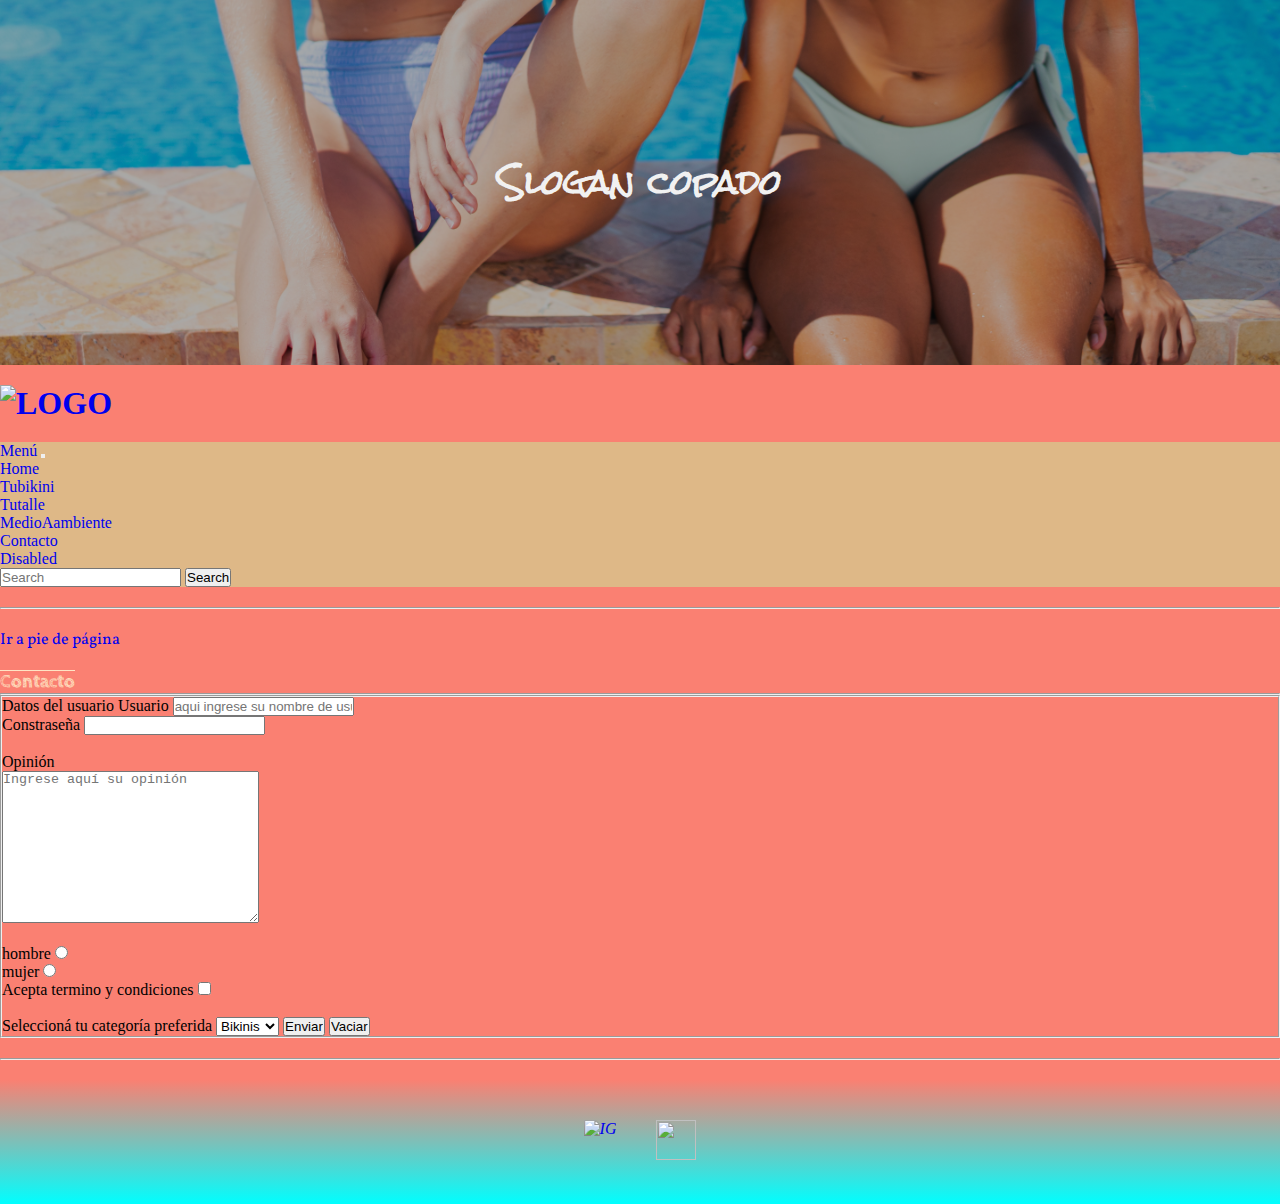
==== Pages/Contacto.html @ 46dc98f1 "first commit" ====
<!DOCTYPE html>
<html lang="en">
    <head>
        <meta charset="UTF-8">
        <meta http-equiv="X-UA-Compatible" content="IE=edge">
        <meta name="viewport" content="width=device-width, initial-scale=1.0">
        <link href="https://cdn.jsdelivr.net/npm/bootstrap@5.1.0/dist/css/bootstrap.min.css" rel="stylesheet" integrity="sha384-KyZXEAg3QhqLMpG8r+8fhAXLRk2vvoC2f3B09zVXn8CA5QIVfZOJ3BCsw2P0p/We" crossorigin="anonymous">
        <link rel="stylesheet" href="../css/style.css">
        <link href="https://fonts.googleapis.com/css2?family=Josefin+Sans:wght@300&family=Kanit:wght@700&family=Lobster&family=Vollkorn:ital@1&family=Rock+Salt&family=Cabin+Sketch:wght@700&display=swap" rel="stylesheet">
        <title>TuraBikinisWeb</title>
    </head>
<body>
    <header class="banner">
        <h1>Slogan copado</h1>
    </header>
    <h1> <a href="../Index.html"><img src="../img/Logo.png" alt="LOGO" width="120" height="120"></a></h1>
  <!--COMIENZA LA NAVBAR CON BOOTSTRAP-->
    <div class="container-fluid">
        <nav class="navbar navbar-expand-lg navbar-dark bg-tura">
            <div class="container-fluid">
              <a class="navbar-brand" href="#">Menú</a>
              <button class="navbar-toggler" type="button" data-bs-toggle="collapse" data-bs-target="#navbarSupportedContent" aria-controls="navbarSupportedContent" aria-expanded="false" aria-label="Toggle navigation">
                <span class="navbar-toggler-icon"></span>
              </button>
              <div class="collapse navbar-collapse" id="navbarSupportedContent">
                <ul class="navbar-nav me-auto mb-2 mb-lg-0">
                  <li class="nav-item">
                    <a class="nav-link active" aria-current="page" href="../Index.html">Home</a>
                  </li>
                </li>
                <li class="nav-item dropdown">
                  <a class="nav-link dropdown-toggle" href="Pages/Tubikini.html" id="navbarDropdown" role="button" data-bs-toggle="dropdown" aria-expanded="false">
                    Tubikini
                  </a>
                  <ul class="dropdown-menu" aria-labelledby="navbarDropdown">
                    <li><a class="dropdown-item" href="../Pages/Tubikini.html">Bikinis</a></li> 
                    <li><a class="dropdown-item" href="#">Bombachas</a></li> <!--COMPLETAR CON RUTA DE PÁGINA EN "#"(CUANDO LO CREE)-->
                    <li><hr class="dropdown-divider"></li>
                    <li><a class="dropdown-item" href="#">Tops</a></li> <!--COMPLETAR CON RUTA DE PÁGINA EN "#"(CUANDO LO CREE)-->
                  </ul>
                    <li class="nav-item">
                        <a class="nav-link" href="../Pages/Tutalle.html">Tutalle</a>
                      </li>
                      <li class="nav-item">
                        <a class="nav-link" href="../Pages/Medioambiente.html">MedioAambiente</a>
                      </li>
                      <li class="nav-item">
                        <a class="nav-link" href="../Pages/Contacto.html">Contacto</a>
                      </li>
                  </li>
                  <li class="nav-item">
                    <a class="nav-link disabled" href="#" tabindex="-1" aria-disabled="true">Disabled</a>
                  </li>
                </ul>
                <form class="d-flex">
                  <input class="form-control me-2" type="search" placeholder="Search" aria-label="Search">
                  <button class="btn btn-outline-success" type="submit">Search</button>
                </form>
              </div>
            </div>
          </nav>

    </div>
    <!--TERMINA LA NAVBAR CON BOOTSTRAP-->
    <hr>
    <div class="botonfin">
      <a class=botonfin__texto href="#footer"> Ir a pie de página</a>
    </div>
    <main>
        <h3>Contacto</h3>
    <hr>
    <section>
        <form action="">
            <fieldset>
                <leyend>Datos del usuario</leyend>
            <label for="usuario">Usuario</label> <input type="text" name="usuario" placeholder="aqui ingrese su nombre de usuario">
            <br>
            <label for="contraseña">Constraseña</label> <input type="password" name="ingrese su contraseña">
            <br>
            <br>
            <label for="areadetexto">Opinión</label>
            <br>
            <textarea name="areadetexto" id="" cols="30" rows="10" placeholder="Ingrese aquí su opinión"></textarea>
            <br>
            <br>
            <label for="masculino">hombre</label>
            <input type="radio" name="sexo" value="hombre" id="masculino">
            <br>
            <label for="femenino">mujer</label>
            <input type="radio" name="sexo" value="mujer" id="femenino">
            <br>
            <label for="acepta terminos y condiciones">Acepta termino y condiciones</label>
            <input type="checkbox" name="acepta terminos y condiciones" value="1"/>
            <br>
            <br>
            <label for="categorias">Seleccioná tu categoría preferida</label>
                <select name="categorias" id="">
                    <option value="F">Bikinis</option>
                    <option value="V">Tops</option>
                    <option value="C">Calzas </option>
            </select>
            <input type="submit" value="Enviar">
            <input type="reset" value="Vaciar">
        </fieldset>
        </form>
    </section>
</main>
<hr>
<footer id="footer">
    <div class="pie">
        <i class="fa-ig"><a href="https://instagram.com/"><img src="../img/instagram.png" alt="IG"width="40" height="40"></a></i>
        <i class="fa-fb"><a href="https://www.facebook.com/"><img src="../img/facebook.png" alt="" width="40" height="40"></a></i>    
    </div>
</footer>
<script src="https://cdn.jsdelivr.net/npm/bootstrap@5.1.0/dist/js/bootstrap.bundle.min.js" integrity="sha384-U1DAWAznBHeqEIlVSCgzq+c9gqGAJn5c/t99JyeKa9xxaYpSvHU5awsuZVVFIhvj" crossorigin="anonymous"></script>
</body>
</html>
---- css/style.css ----
* {
    margin: 0;
	padding: 0;
    text-decoration: none;
	}
            @media only screen and (max-width:600px){
                body{
                    display: grid;
                    height: 2000px;
                    grid-template-rows: 20% 15% auto 7%;
                    grid-template-areas:"header"
                                    "menu"
                                    "producto"
                                    "pie";
                    background-color:aqua; 
                    gap: 20px                         
                
            }
                .banner{
                    background-blend-mode:soft-light ;
                    background-size: cover;
                    background-position: center;
                    box-sizing: border-box;
                }
                #footer {
                    background-image:linear-gradient(aqua,salmon);
            }

        }
            @media only screen and (min-width:600px){
                body{
                    display: grid;
                    grid-template-areas:"header header"
                                        "menu menu"
                                        "producto aside"
                                        "pie pie";
                    grid-template-columns: 50% 50%;
                    grid-template-rows: 20% 15% auto 7%;                    
                    background-color: blueviolet;
                    gap: 20px
                }
                .banner{
                    display: grid;
                    grid-area: header;
                    background-blend-mode:soft-light ;
                    background-size: cover;
                    background-position: center;
                    box-sizing: border-box;
                }
                .menu{
                    display: grid;
                    grid-area: menu;
                }
                article{
                    display: grid;
                    grid-area: producto;
                }
                aside{
                    display: grid;
                    grid-area: aside;
                }
                footer{
                    background-image: linear-gradient(blueviolet,silver);
                    display: grid;
                    grid-area: pie;
                }
                h3 {
                    color:darkgray;
                }
        }
            @media only screen and (min-width:1024px){   
                body{
                    display: flex;
                    flex-direction: column;
                    grid-template-columns: 50% 20% auto;
                    grid-template-rows: 20% 15% auto 7%;
                    grid-template-areas:"header header header"
                                "menu menu menu"
                                "section section aside"
                                "pie pie pie";
                    background-color:salmon;
                    gap:20px
                }
                p {
                    color:black;
                    font-family: 'rock salt';
                }
                .menu {
                    display: flex;
                    flex-direction: row;
                    justify-content: flex-end;
                    background-color:rgba(0,0,0,.3);
                    background-blend-mode:soft-light;
                    position: sticky;
                    top: 20px;
                }
                .main{
                    display: flex;
                    flex: 1;
                    gap: 10px;
                }
                h3{
                    color: bisque;
                }
                .pie {
                    display: flex;
                    flex-direction: row;
                    justify-content: center;
                    padding: 20px;
                    background-image: linear-gradient(salmon,aqua);
                }
                .carousel-inner .item img { width: 640px; height: 360px; }
            }
                .banner{
                    width: 100%;
                    padding: 9rem 0rem;
                    text-align: center;
                    background: url(../Img/Banner.jpg);
                    background-color: rgba(0,0,0,.3);
                    background-blend-mode: soft-light;
                    background-size: cover;
                    background-position: center;
                }
                .banner h1{
                    color: #f1f1f1;
                    font-family: 'Rock Salt';
                }
                .barranav {
                    text-decoration: none;
                    display: inline-block;
                    font-family:'lobster';
                }
                .barranav a{
                    background: #fff;
                    background: #ccc;
                    background: linear-gradient(silver,rgb(255, 215, 105));
                    -webkit-text-fill-color: 
                    transparent;
                    -webkit-background-clip: text;
                }
                .barranav a : {
                    transform: translate(90)
                }
                ul ul {
                    position:absolute;
                    display: none;
                }
                article, aside{
                    border-color: pink;
                }
                h3 {
                    font-family: 'Cabin Sketch';
                    text-decoration: overline;
                }
                .Talles {
                    background-image: url(../Img/Talles.jfif);
                    height: 100%;
                    color:black;
                    font-family: 'vollkorn';
                    align-items: ;
                }
                table{
                    margin-top: 10%;
                    height: 100;
                    display: flex;
                    justify-content: center;
                    border: 10px solid black;
                }
                table tr{
                    color: black;
                    font-size:250%;
                }
                .pie {
                    display: flex;
                    flex-direction: row;
                    justify-content: center;
                    padding: 20px;
                }
                .pie i{
                    padding: 20px;
                }
                .listalles {
                    list-style-position:inside;
                    list-style-type: upper-latin;
                    font-family:'Rock Salt';
                }
                .botonfin{
                        transition: all 2s;
                }
                .botonfin:hover{
                    background-color: crimson;
                }
                .botonfin .botonfin__texto {
                    font-family: 'vollkorn';
                }
                .barranav:hover {
                    transform: skew(20deg)
                 
                }
                .navbar{
                    background-color:burlywood;
                }
                .carousel-inner .item img { width: 640px; height: 360px; }
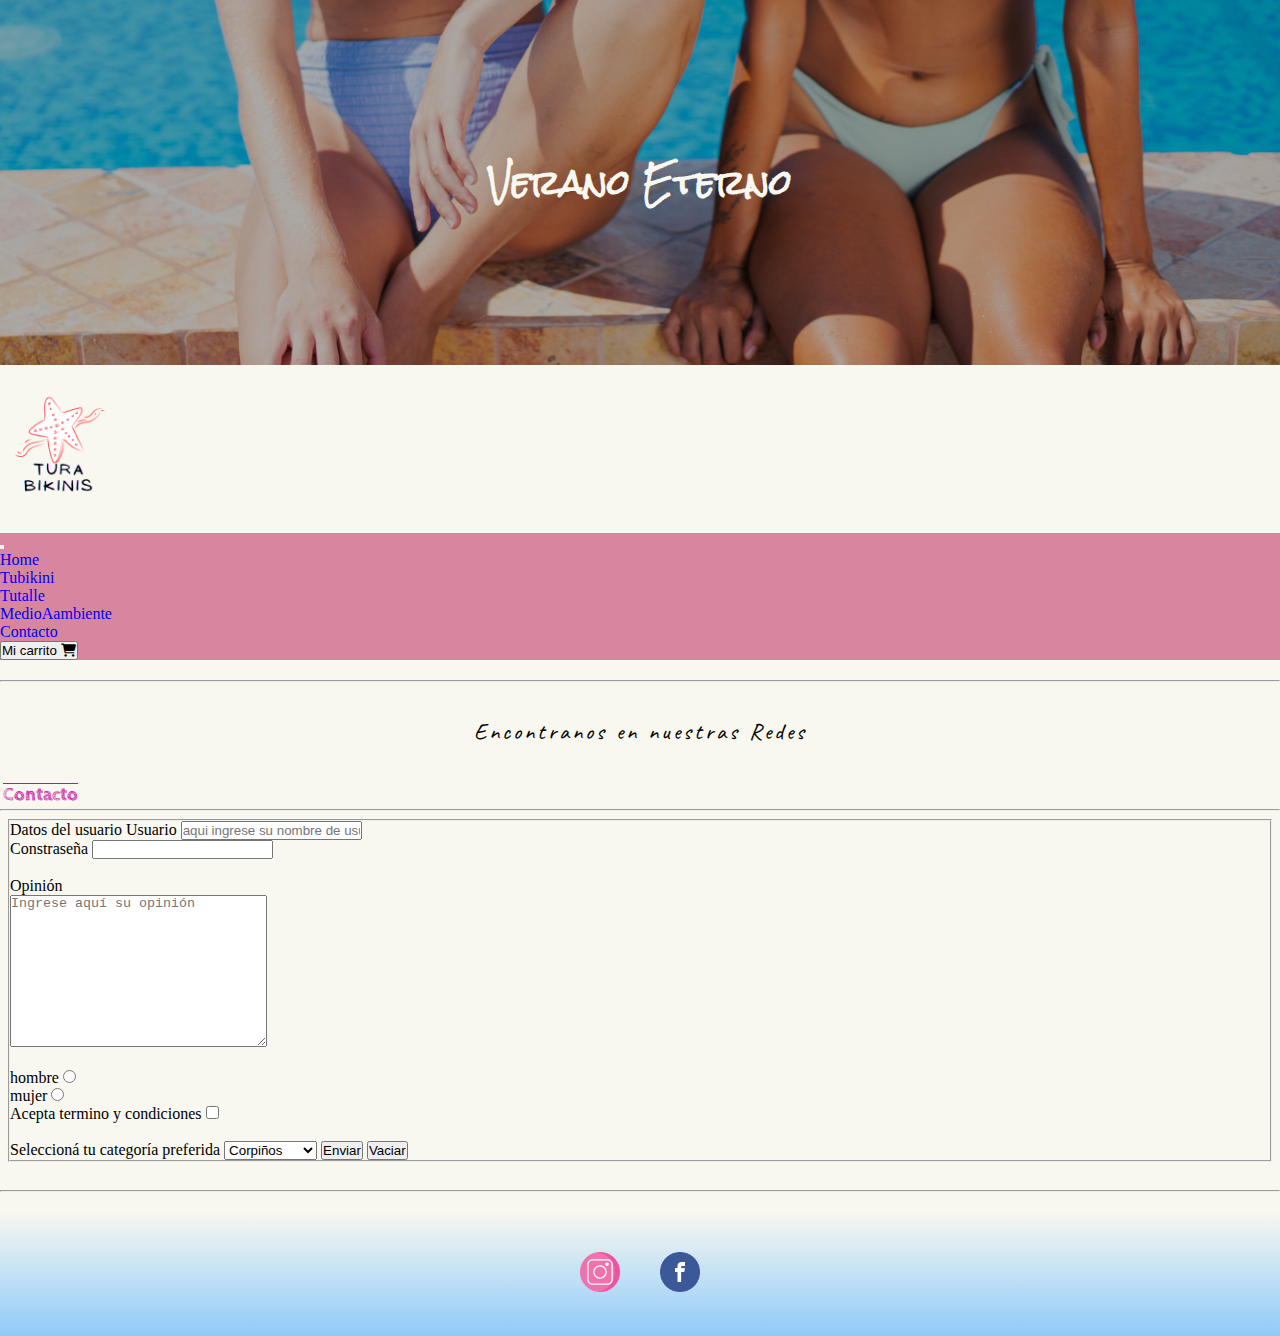
==== commit 876583b5: "EFinal" ====
--- a/Pages/Contacto.html
+++ b/Pages/Contacto.html
@@ -6,26 +6,29 @@
         <meta name="viewport" content="width=device-width, initial-scale=1.0">
         <link href="https://cdn.jsdelivr.net/npm/bootstrap@5.1.0/dist/css/bootstrap.min.css" rel="stylesheet" integrity="sha384-KyZXEAg3QhqLMpG8r+8fhAXLRk2vvoC2f3B09zVXn8CA5QIVfZOJ3BCsw2P0p/We" crossorigin="anonymous">
         <link rel="stylesheet" href="../css/style.css">
-        <link href="https://fonts.googleapis.com/css2?family=Josefin+Sans:wght@300&family=Kanit:wght@700&family=Lobster&family=Vollkorn:ital@1&family=Rock+Salt&family=Cabin+Sketch:wght@700&display=swap" rel="stylesheet">
-        <title>TuraBikinisWeb</title>
+        <link href="https://fonts.googleapis.com/css2?family=Josefin+Sans:wght@300&family=Kanit:wght@700&family=Lobster&family=Vollkorn:ital@1&family=Rock+Salt&family=Cabin+Sketch:wght@700&family=Caveat&display=swap" rel="stylesheet">
+        <link rel="stylesheet" href="https://cdnjs.cloudflare.com/ajax/libs/font-awesome/6.0.0-beta2/css/all.min.css">
+        <meta name="description" content="Tenés alguna duda o consulta? Dejanos tu mensaje, te leemos">
+        <meta name="keywords" content="Contacto, TuraBikinis, bikinis">
+        
+        <title>ContactoTura</title>
     </head>
 <body>
     <header class="banner">
-        <h1>Slogan copado</h1>
+        <h1>Verano Eterno</h1>
     </header>
-    <h1> <a href="../Index.html"><img src="../img/Logo.png" alt="LOGO" width="120" height="120"></a></h1>
+    <h1> <a href="../index.html"><img src="../Img/logo.png" alt="LOGO" width="120" height="120"></a></h1>
   <!--COMIENZA LA NAVBAR CON BOOTSTRAP-->
     <div class="container-fluid">
         <nav class="navbar navbar-expand-lg navbar-dark bg-tura">
             <div class="container-fluid">
-              <a class="navbar-brand" href="#">Menú</a>
-              <button class="navbar-toggler" type="button" data-bs-toggle="collapse" data-bs-target="#navbarSupportedContent" aria-controls="navbarSupportedContent" aria-expanded="false" aria-label="Toggle navigation">
+                <button class="navbar-toggler" type="button" data-bs-toggle="collapse" data-bs-target="#navbarSupportedContent" aria-controls="navbarSupportedContent" aria-expanded="false" aria-label="Toggle navigation">
                 <span class="navbar-toggler-icon"></span>
               </button>
               <div class="collapse navbar-collapse" id="navbarSupportedContent">
                 <ul class="navbar-nav me-auto mb-2 mb-lg-0">
                   <li class="nav-item">
-                    <a class="nav-link active" aria-current="page" href="../Index.html">Home</a>
+                    <a class="nav-link active" aria-current="page" href="../index.html">Home</a>
                   </li>
                 </li>
                 <li class="nav-item dropdown">
@@ -48,14 +51,10 @@
                         <a class="nav-link" href="../Pages/Contacto.html">Contacto</a>
                       </li>
                   </li>
-                  <li class="nav-item">
-                    <a class="nav-link disabled" href="#" tabindex="-1" aria-disabled="true">Disabled</a>
-                  </li>
-                </ul>
-                <form class="d-flex">
-                  <input class="form-control me-2" type="search" placeholder="Search" aria-label="Search">
-                  <button class="btn btn-outline-success" type="submit">Search</button>
-                </form>
+                  </ul>
+                  <form class="d-flex">
+                    <button class="btn btn-outline-success" type="submit">Mi carrito <i class="fas fa-shopping-cart"></i></button>
+                    </form>
               </div>
             </div>
           </nav>
@@ -64,12 +63,18 @@
     <!--TERMINA LA NAVBAR CON BOOTSTRAP-->
     <hr>
     <div class="botonfin">
-      <a class=botonfin__texto href="#footer"> Ir a pie de página</a>
+      <a class="botonfin__texto" href="#footer">
+        <span id="span1"></span>
+        <span id="span2"></span>
+        <span id="span3"></span>
+        <span id="span4"></span>
+        Encontranos en nuestras Redes
+      </a>
     </div>
     <main>
         <h3>Contacto</h3>
     <hr>
-    <section>
+    <section class="mensajes__">
         <form action="">
             <fieldset>
                 <leyend>Datos del usuario</leyend>
@@ -95,9 +100,9 @@
             <br>
             <label for="categorias">Seleccioná tu categoría preferida</label>
                 <select name="categorias" id="">
-                    <option value="F">Bikinis</option>
+                    <option value="F">Corpiños</option>
                     <option value="V">Tops</option>
-                    <option value="C">Calzas </option>
+                    <option value="C">Bombachas </option>
             </select>
             <input type="submit" value="Enviar">
             <input type="reset" value="Vaciar">
@@ -108,8 +113,8 @@
 <hr>
 <footer id="footer">
     <div class="pie">
-        <i class="fa-ig"><a href="https://instagram.com/"><img src="../img/instagram.png" alt="IG"width="40" height="40"></a></i>
-        <i class="fa-fb"><a href="https://www.facebook.com/"><img src="../img/facebook.png" alt="" width="40" height="40"></a></i>    
+        <i class="fa-ig"><a href="https://instagram.com/"><img src="../Img/instagram.png" alt="IG"width="40" height="40"></a></i>
+        <i class="fa-fb"><a href="https://www.facebook.com/"><img src="../Img/facebook.png" alt="" width="40" height="40"></a></i>    
     </div>
 </footer>
 <script src="https://cdn.jsdelivr.net/npm/bootstrap@5.1.0/dist/js/bootstrap.bundle.min.js" integrity="sha384-U1DAWAznBHeqEIlVSCgzq+c9gqGAJn5c/t99JyeKa9xxaYpSvHU5awsuZVVFIhvj" crossorigin="anonymous"></script>
--- a/css/style.css
+++ b/css/style.css
@@ -3,7 +3,7 @@
 	padding: 0;
     text-decoration: none;
 	}
-            @media only screen and (max-width:600px){
+            @media only screen and (max-width:1024px){
                 body{
                     display: grid;
                     height: 2000px;
@@ -12,61 +12,23 @@
                                     "menu"
                                     "producto"
                                     "pie";
-                    background-color:aqua; 
-                    gap: 20px                         
-                
-            }
+                    background-color:#f8f8f0; 
+                    gap: 20px                   
+                }
+                .li a{color: rgb(201, 13, 160)}
                 .banner{
                     background-blend-mode:soft-light ;
                     background-size: cover;
                     background-position: center;
                     box-sizing: border-box;
                 }
+                .navbar{
+                    background-color:#d8859f;
+                }
                 #footer {
-                    background-image:linear-gradient(aqua,salmon);
+                    background-image:linear-gradient(#f8f8f0,#d8859f);
             }
 
-        }
-            @media only screen and (min-width:600px){
-                body{
-                    display: grid;
-                    grid-template-areas:"header header"
-                                        "menu menu"
-                                        "producto aside"
-                                        "pie pie";
-                    grid-template-columns: 50% 50%;
-                    grid-template-rows: 20% 15% auto 7%;                    
-                    background-color: blueviolet;
-                    gap: 20px
-                }
-                .banner{
-                    display: grid;
-                    grid-area: header;
-                    background-blend-mode:soft-light ;
-                    background-size: cover;
-                    background-position: center;
-                    box-sizing: border-box;
-                }
-                .menu{
-                    display: grid;
-                    grid-area: menu;
-                }
-                article{
-                    display: grid;
-                    grid-area: producto;
-                }
-                aside{
-                    display: grid;
-                    grid-area: aside;
-                }
-                footer{
-                    background-image: linear-gradient(blueviolet,silver);
-                    display: grid;
-                    grid-area: pie;
-                }
-                h3 {
-                    color:darkgray;
-                }
         }
             @media only screen and (min-width:1024px){   
                 body{
@@ -78,8 +40,11 @@
                                 "menu menu menu"
                                 "section section aside"
                                 "pie pie pie";
-                    background-color:salmon;
+                    background-color:#f8f8f0;
                     gap:20px
+                } 
+                .navbar{
+                    background-color:#d8859f;
                 }
                 p {
                     color:black;
@@ -100,16 +65,16 @@
                     gap: 10px;
                 }
                 h3{
-                    color: bisque;
+                    color: rgb(201, 13, 160);
                 }
                 .pie {
                     display: flex;
                     flex-direction: row;
                     justify-content: center;
                     padding: 20px;
-                    background-image: linear-gradient(salmon,aqua);
-                }
-                .carousel-inner .item img { width: 640px; height: 360px; }
+                    background-image: linear-gradient(#f8f8f0,#90CAF9);
+                }
+                .carousel-inner .item img { width: 100%; height: 100px; }
             }
                 .banner{
                     width: 100%;
@@ -122,53 +87,17 @@
                     background-position: center;
                 }
                 .banner h1{
-                    color: #f1f1f1;
+                    color: #f8f8f0;
                     font-family: 'Rock Salt';
-                }
-                .barranav {
-                    text-decoration: none;
-                    display: inline-block;
-                    font-family:'lobster';
-                }
-                .barranav a{
-                    background: #fff;
-                    background: #ccc;
-                    background: linear-gradient(silver,rgb(255, 215, 105));
-                    -webkit-text-fill-color: 
-                    transparent;
-                    -webkit-background-clip: text;
-                }
-                .barranav a : {
-                    transform: translate(90)
                 }
                 ul ul {
                     position:absolute;
                     display: none;
                 }
-                article, aside{
-                    border-color: pink;
-                }
-                h3 {
+               h3 {
                     font-family: 'Cabin Sketch';
                     text-decoration: overline;
-                }
-                .Talles {
-                    background-image: url(../Img/Talles.jfif);
-                    height: 100%;
-                    color:black;
-                    font-family: 'vollkorn';
-                    align-items: ;
-                }
-                table{
-                    margin-top: 10%;
-                    height: 100;
-                    display: flex;
-                    justify-content: center;
-                    border: 10px solid black;
-                }
-                table tr{
-                    color: black;
-                    font-size:250%;
+                    padding: 3px;
                 }
                 .pie {
                     display: flex;
@@ -179,25 +108,97 @@
                 .pie i{
                     padding: 20px;
                 }
-                .listalles {
-                    list-style-position:inside;
-                    list-style-type: upper-latin;
-                    font-family:'Rock Salt';
-                }
+            /* COMIENZA BOTON REDES SOCIALES*/
                 .botonfin{
-                        transition: all 2s;
-                }
-                .botonfin:hover{
-                    background-color: crimson;
-                }
-                .botonfin .botonfin__texto {
-                    font-family: 'vollkorn';
-                }
-                .barranav:hover {
-                    transform: skew(20deg)
-                 
-                }
-                .navbar{
-                    background-color:burlywood;
-                }
-                .carousel-inner .item img { width: 640px; height: 360px; }+                        margin: 0;
+                        padding: 0;
+                        display: flex;
+                        justify-content: center;
+                        align-items: center;
+                        font-family: 'Caveat', cursives;    
+                }
+                .botonfin__texto{
+                    position: relative;
+                    display: inline-block;
+                    padding: 15px 30px;
+                    color: black ;
+                    letter-spacing: 3px;
+                    font-size: 23px;
+                    text-decoration: none;
+                    overflow: hidden;
+                    transition: 0.2s;
+                }
+                .botonfin .botonfin__texto:hover{
+                    background-color: #d8859f;
+                    transition: all 1s;
+                    box-shadow: 0 0 10px #d8859f, 0 0 40px 
+                    #d8859f, 0 0 80px #d8859f ;
+                    color:#f8f8f0 ;
+                    transition-delay: 1s;
+                }
+                .botonfin .botonfin__texto:hover span{
+                    position: absolute;
+                    display: block;
+                }
+                #span1{
+                    top: 0;
+                    left: -100%;
+                    width: 100%;
+                    height: 2px;
+                    background: linear-gradient(90deg, transparent,#d8859f);
+                }
+                .botonfin .botonfin__texto:hover #span1{
+                    left: 100%;
+                    transition: 1s;
+                }
+                #span3{
+                    bottom: 0;
+                    right: -100%;
+                    width: 100%;
+                    height: 2px;
+                    background: linear-gradient(270deg, transparent,#d8859f);
+                }
+                .botonfin .botonfin__texto:hover #span3{
+                    right: 100%;
+                    transition: 1s;
+                    transition-delay: 0.5s;
+                }
+                #span2{
+                    top:-100%;
+                    right: 0;
+                    width: 2px;
+                    height: 100%;
+                    background: linear-gradient(180deg, transparent,#d8859f);
+                }
+                .botonfin .botonfin__texto:hover #span2{
+                    top: 100%;
+                    transition: 1s;
+                    transition-delay: 0.25s;
+                }
+                #span4{
+                    bottom: -100%;
+                    left: 0;
+                    width: 2px;
+                    height: 100%;
+                    background: linear-gradient(360deg, transparent,#d8859f);
+                }
+                .botonfin .botonfin__texto:hover #span4{
+                    bottom: 100%;
+                    transition: 1s;
+                    transition-delay: 0.75s;
+                }
+
+                /* FINALIZA BOTON REDES SOCIALES*/
+                .carousel-inner .item img { width: 640px; height: 360px; }
+                .mensajes__{ padding: 1ch;}
+                
+                .carousel-inner img{
+                    width: 100%;
+                    height: 100%;
+                } 
+                .carousel .carousel-inner .carousel-item  img {
+                    height: 600px;
+                  }
+
+                
+                